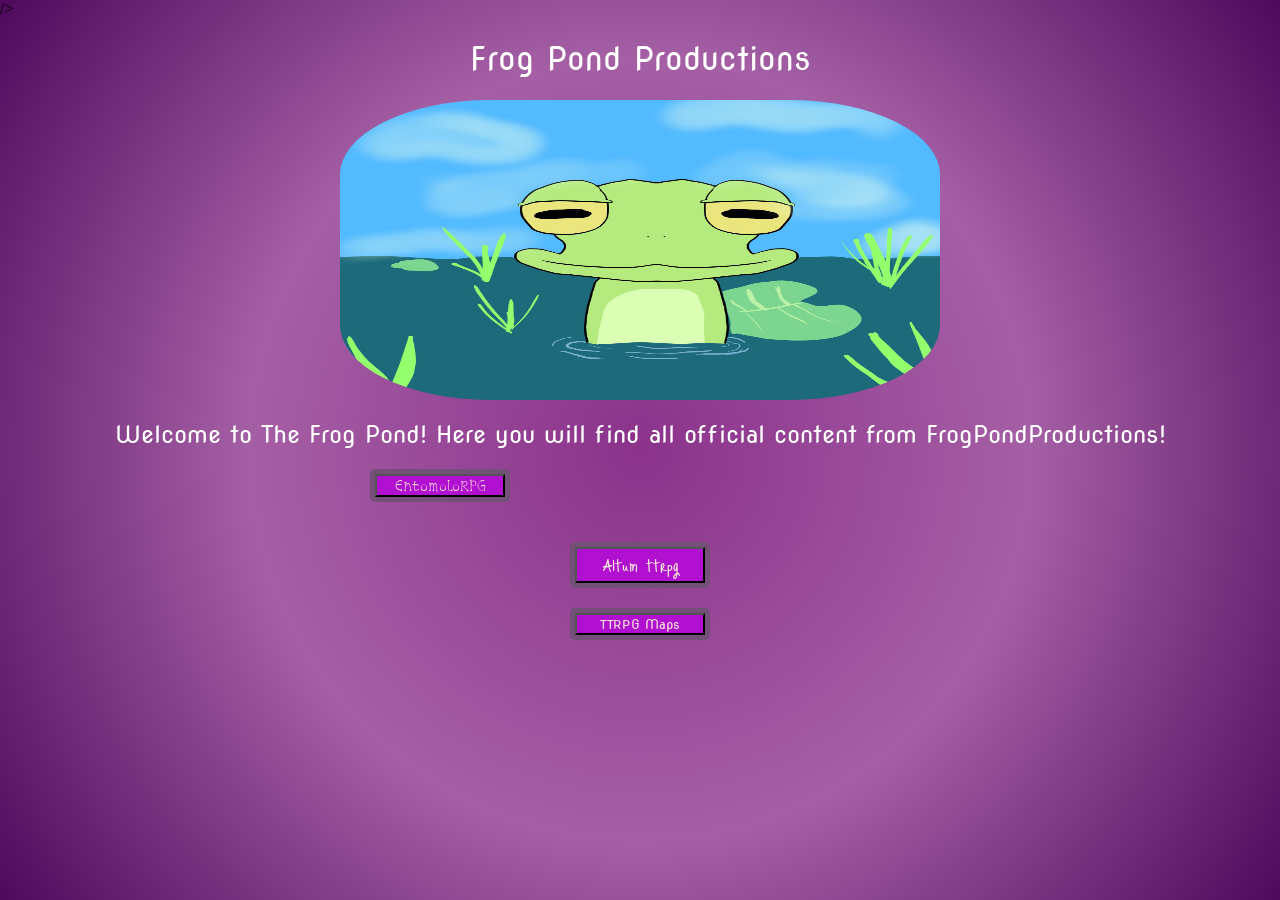
==== index.html @ 91e09549 "button changes" ====
<!doctype html>
<html lang="en">
  <head>
    <meta charset="UTF-8" />
    <meta
      name="description"
      content="This is the website for all official FrogPondProductions content"
    />
    <title>FrogPondProductions</title>
    <link rel="stylesheet" href="css/styleindex.css" />
    <link rel="preconnect" href="https://fonts.googleapis.com" />
    <link rel="preconnect" href="https://fonts.gstatic.com" crossorigin />
    <link
      href="https://fonts.googleapis.com/css2?family=Butterfly+Kids&family=Freckle+Face&family=Just+Me+Again+Down+Here&family=Kranky&family=Modern+Antiqua&family=Nova+Round&family=Snowburst+One&display=swap"
      rel="stylesheet"
    />
    />
  </head>
  <body>
    <h1>Frog Pond Productions</h1>
    <img
      class="logo"
      src="images/frogpondlogo.jpg"
      alt="FrogPondProductions logo"
    />
    <div>
      <h2>
        Welcome to The Frog Pond! Here you will find all official content from
        FrogPondProductions!
      </h2>
    </div>
    <div class="Ento-wrapper">
      <div class="Ento">
        <a href="html/EntomoloRPG.html">
          <button class="entobutton">EntomoloRPG</button>
        </a>
        <div class="Ento-content">
          <a href="html/Ento-Lore.html"
            ><button class="entobutton">Lore</button></a
          >
          <a href="html/Ento-CC.html"
            ><button class="entobutton">Character Creation</button></a
          >
        </div>
      </div>
    </div>
    <div class="altum-wrapper">
      <div class="dropdown">
        <a href="html/Altumttrpg.html">
          <button class="altumbutton">Altum ttrpg</button>
        </a>
        <div class="dropdown-content">
          <a href="html/lore.html"><button class="altumbutton">Lore</button></a>
          <a href="html/charactercreation.html"
            ><button class="altumbutton">Character Creation</button></a
          >
        </div>
      </div>
    </div>
    <div class="maps_container">
      <div class="ttrpg_maps">
        <a href="html/ttrpg_maps.html">
          <button type="button">TTRPG Maps</button>
        </a>
      </div>
    </div>
  </body>
</html>
---- css/styleindex.css ----
body {
  min-height: 100vh;
  margin: 0;
  background-image: radial-gradient(circle, rgb(139, 50, 139), rgb(165, 95, 165), rgb(78, 9, 92));
}

h1 {
  color: white;
  text-align: center;
  font-family: "Nova Round", system-ui;
  font-weight: 400;
  font-style: normal;
}

h2 {
  color: white;
  text-align: center;
  font-family: "Nova Round", system-ui;
  font-weight: 400;
  font-style: normal;
}

.logo {
  display: block;
  width: 600px;
  height: 300px;
  margin: auto;
  border-radius: 25%;
}

.dropdown-wrapper {
  display: flex;
  justify-content: center;
  margin-top: 15px;
}

.dropdown {
  display: inline-flex;
  flex-direction: column;
  align-items: center;
  background-color: rgb(116, 79, 119);
  padding: 5px;
  border-radius: 5px;
}

.Ento-wrapper {
  display: flex;
  justify-content: center;
  margin-top: 20px;
  margin-right: 400px;
}

.Ento {
  display: inline-flex;
  flex-direction: column;
  align-items: center;
  background-color: rgb(116, 79, 119);
  padding: 5px;
  border-radius: 5px;
}

.Ento-content {
  display: none;
  text-align: center;
}

.altum-wrapper {
  display: flex;
  justify-content: center;
  margin-top: 40px;
}

.Ento:hover .Ento-content {
  display: flex;
  flex-direction: column;
  align-items: center;
  
}

.dropdown-content {
  display: none;
  text-align: center;
}


.dropdown:hover .dropdown-content {
  display: flex;
  flex-direction: column;
  align-items: center;

}


button {
  width: 130px;
  background-color: rgb(177, 16, 209);
  color: antiquewhite;
  cursor: pointer;
  font-family: "Nova Round", system-ui;
}

 .entobutton {
  width: 130px;
  background-color: rgb(177, 16, 209);
  color: antiquewhite;
  cursor: pointer;
  font-family: "Snowburst One", system-ui;
  font-weight: 400;
  font-style: normal;
}

.altumbutton {
  width: 130px;
  background-color: rgb(177, 16, 209);
  color: antiquewhite;
  cursor: pointer;
  font-family: "Just Me Again Down Here", cursive;
  font-weight: 400;
  font-style: normal;
  font-size: 20px;
}

button:hover {
  background-color: rgb(177, 16, 209);
}

button:active {
 background-color:  rgb(177, 16, 209);
}



.ttrpg_maps {
  display: inline-flex;
  flex-wrap: wrap;
  align-items: center;
  background-color: rgb(116, 79, 119);
  padding: 5px;
  border-radius: 5px;

}

.maps_container {
  display: flex;
  justify-content: center;
  margin-top: 20px;
}
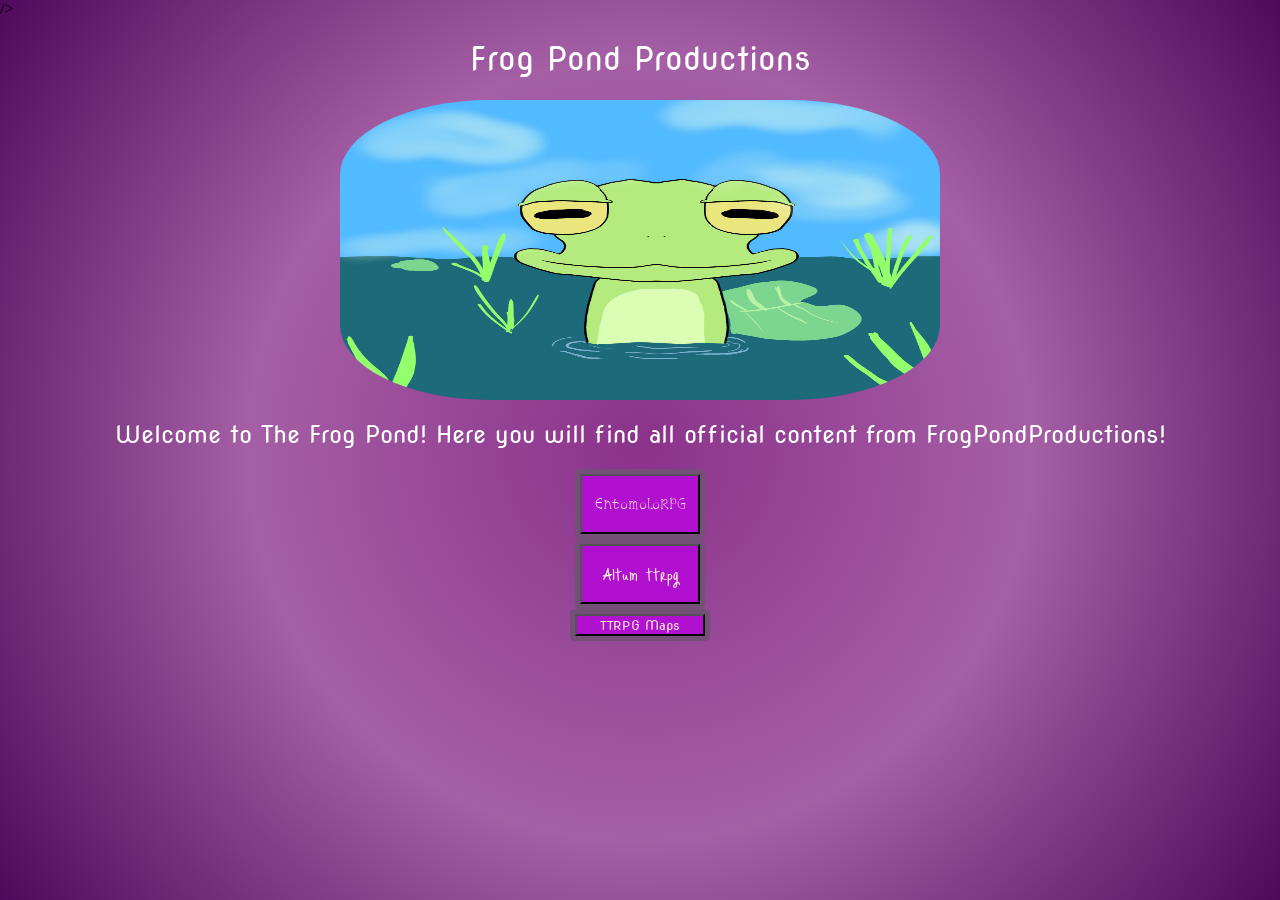
==== commit 94bea20b: "button positons?" ====
--- a/index.html
+++ b/index.html
@@ -29,7 +29,7 @@
         FrogPondProductions!
       </h2>
     </div>
-    <div class="Ento-wrapper">
+    <div class="button-row">
       <div class="Ento">
         <a href="html/EntomoloRPG.html">
           <button class="entobutton">EntomoloRPG</button>
@@ -44,7 +44,7 @@
         </div>
       </div>
     </div>
-    <div class="altum-wrapper">
+    <div class="button-row">
       <div class="dropdown">
         <a href="html/Altumttrpg.html">
           <button class="altumbutton">Altum ttrpg</button>
@@ -57,7 +57,7 @@
         </div>
       </div>
     </div>
-    <div class="maps_container">
+    <div class="button-row">
       <div class="ttrpg_maps">
         <a href="html/ttrpg_maps.html">
           <button type="button">TTRPG Maps</button>
--- a/css/styleindex.css
+++ b/css/styleindex.css
@@ -28,11 +28,6 @@
   border-radius: 25%;
 }
 
-.dropdown-wrapper {
-  display: flex;
-  justify-content: center;
-  margin-top: 15px;
-}
 
 .dropdown {
   display: inline-flex;
@@ -43,12 +38,6 @@
   border-radius: 5px;
 }
 
-.Ento-wrapper {
-  display: flex;
-  justify-content: center;
-  margin-top: 20px;
-  margin-right: 400px;
-}
 
 .Ento {
   display: inline-flex;
@@ -64,11 +53,6 @@
   text-align: center;
 }
 
-.altum-wrapper {
-  display: flex;
-  justify-content: center;
-  margin-top: 40px;
-}
 
 .Ento:hover .Ento-content {
   display: flex;
@@ -90,6 +74,15 @@
 
 }
 
+.button-row {
+  display: flex;
+  flex-direction: row;
+  justify-content: center;
+  align-items: flex-start; /* keeps each box from stretching when another dropdown opens */
+  gap: 20px;
+  flex-wrap: wrap;         /* wraps to a new line on narrow screens */
+}
+
 
 button {
   width: 130px;
@@ -100,7 +93,8 @@
 }
 
  .entobutton {
-  width: 130px;
+  width: 120px;
+  height: 60px;
   background-color: rgb(177, 16, 209);
   color: antiquewhite;
   cursor: pointer;
@@ -110,7 +104,8 @@
 }
 
 .altumbutton {
-  width: 130px;
+  width: 120px;
+  height: 60px;
   background-color: rgb(177, 16, 209);
   color: antiquewhite;
   cursor: pointer;
@@ -129,7 +124,6 @@
 }
 
 
-
 .ttrpg_maps {
   display: inline-flex;
   flex-wrap: wrap;
@@ -137,11 +131,5 @@
   background-color: rgb(116, 79, 119);
   padding: 5px;
   border-radius: 5px;
-
 }
 
-.maps_container {
-  display: flex;
-  justify-content: center;
-  margin-top: 20px;
-}
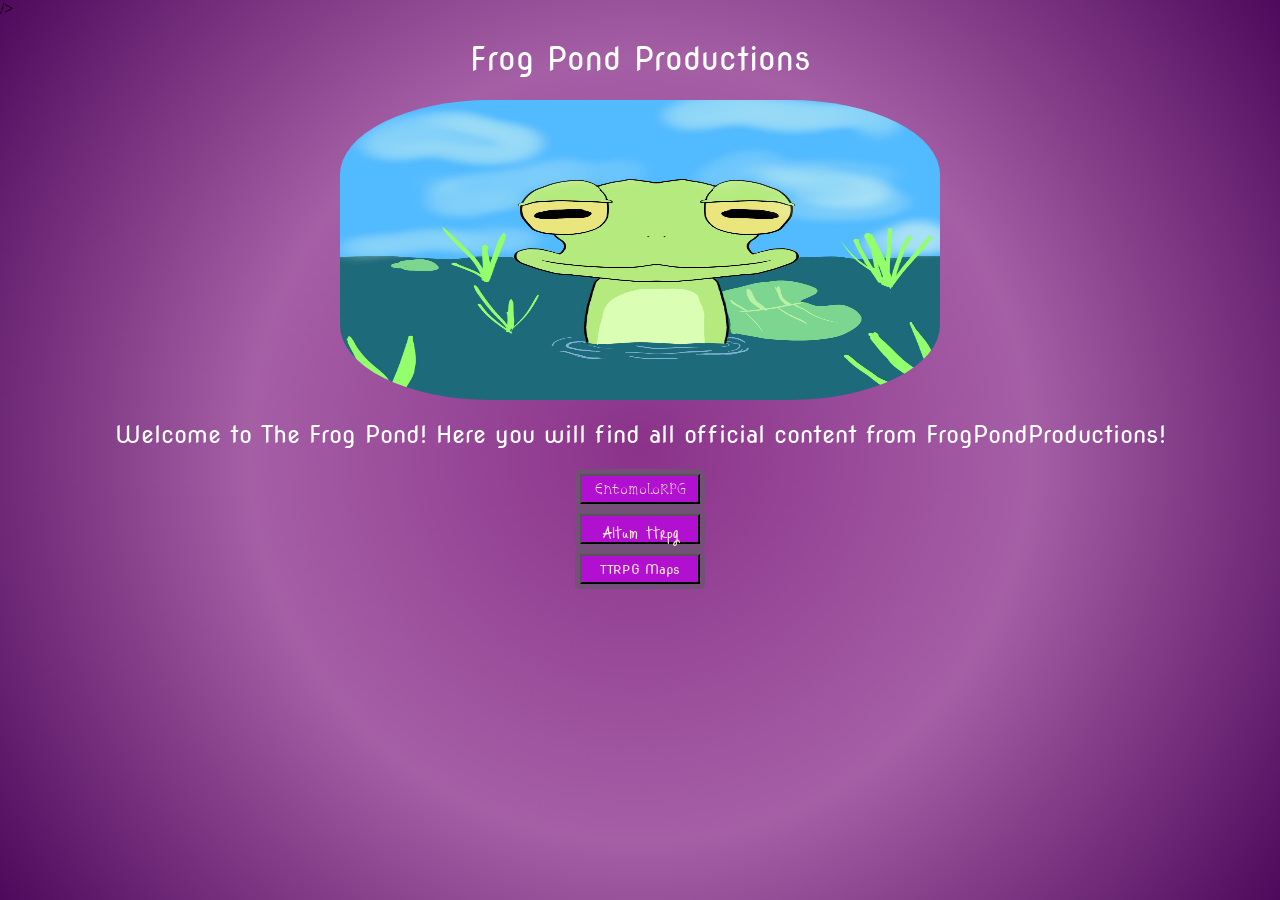
==== commit ac418254: "buttons" ====
--- a/index.html
+++ b/index.html
@@ -60,7 +60,7 @@
     <div class="button-row">
       <div class="ttrpg_maps">
         <a href="html/ttrpg_maps.html">
-          <button type="button">TTRPG Maps</button>
+          <button class="mapsbutton">TTRPG Maps</button>
         </a>
       </div>
     </div>
--- a/css/styleindex.css
+++ b/css/styleindex.css
@@ -78,14 +78,15 @@
   display: flex;
   flex-direction: row;
   justify-content: center;
-  align-items: flex-start; /* keeps each box from stretching when another dropdown opens */
-  gap: 20px;
-  flex-wrap: wrap;         /* wraps to a new line on narrow screens */
+  align-items: flex-start; 
+  row-gap: 150px;
+  flex-wrap: wrap;         
 }
 
 
-button {
-  width: 130px;
+.mapsbutton {
+  width: 120px;
+  height: 30px;
   background-color: rgb(177, 16, 209);
   color: antiquewhite;
   cursor: pointer;
@@ -94,7 +95,7 @@
 
  .entobutton {
   width: 120px;
-  height: 60px;
+  height: 30px;
   background-color: rgb(177, 16, 209);
   color: antiquewhite;
   cursor: pointer;
@@ -105,7 +106,7 @@
 
 .altumbutton {
   width: 120px;
-  height: 60px;
+  height: 30px;
   background-color: rgb(177, 16, 209);
   color: antiquewhite;
   cursor: pointer;
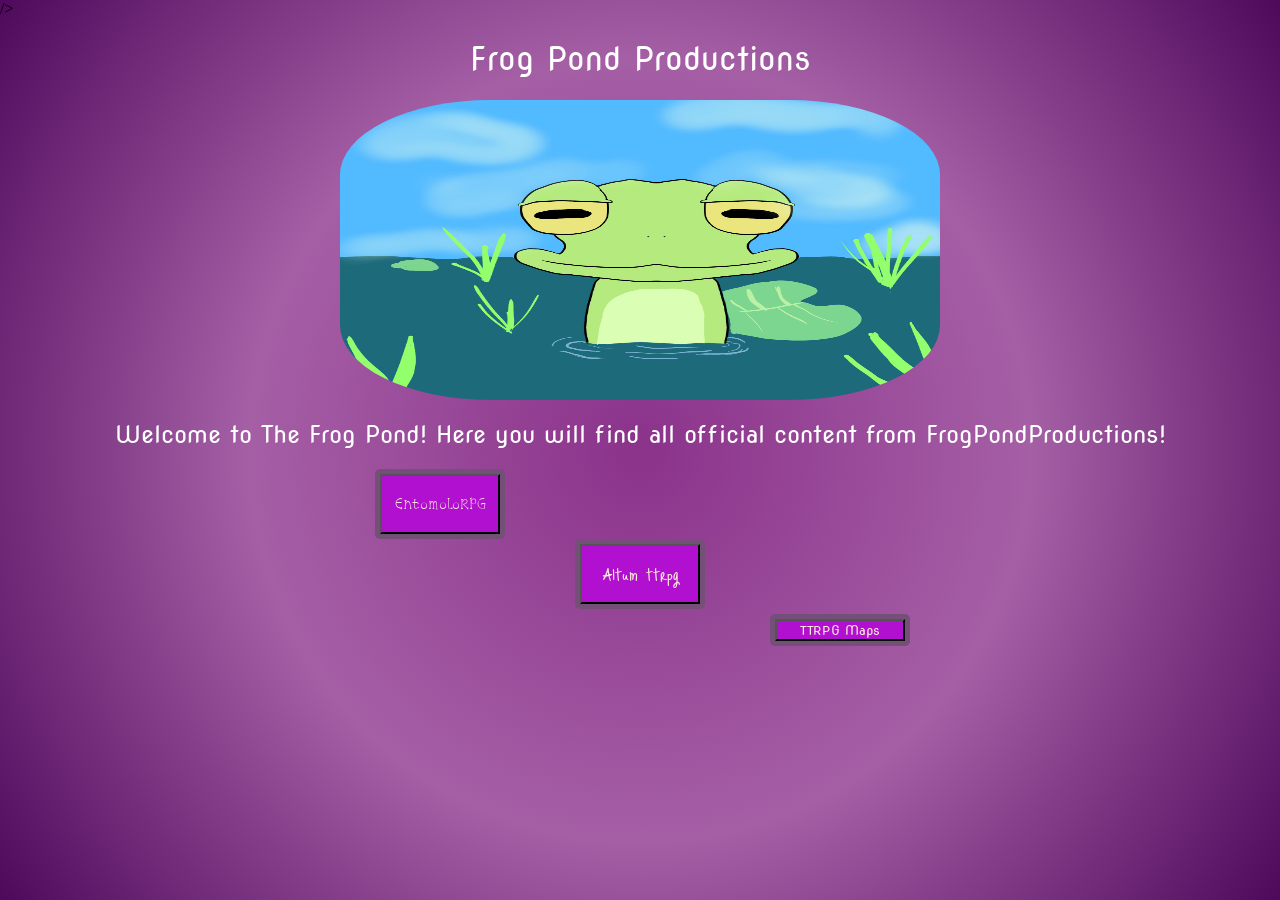
==== commit 48f1d345: "reset" ====
--- a/index.html
+++ b/index.html
@@ -29,7 +29,7 @@
         FrogPondProductions!
       </h2>
     </div>
-    <div class="button-row">
+    <div class="Ento-wrapper">
       <div class="Ento">
         <a href="html/EntomoloRPG.html">
           <button class="entobutton">EntomoloRPG</button>
@@ -44,7 +44,7 @@
         </div>
       </div>
     </div>
-    <div class="button-row">
+    <div class="altum-wrapper">
       <div class="dropdown">
         <a href="html/Altumttrpg.html">
           <button class="altumbutton">Altum ttrpg</button>
@@ -57,10 +57,10 @@
         </div>
       </div>
     </div>
-    <div class="button-row">
+    <div class="maps_container">
       <div class="ttrpg_maps">
         <a href="html/ttrpg_maps.html">
-          <button class="mapsbutton">TTRPG Maps</button>
+          <button type="button">TTRPG Maps</button>
         </a>
       </div>
     </div>
--- a/css/styleindex.css
+++ b/css/styleindex.css
@@ -28,6 +28,11 @@
   border-radius: 25%;
 }
 
+.dropdown-wrapper {
+  display: flex;
+  justify-content: center;
+  margin-top: 15px;
+}
 
 .dropdown {
   display: inline-flex;
@@ -38,6 +43,12 @@
   border-radius: 5px;
 }
 
+.Ento-wrapper {
+  display: flex;
+  justify-content: center;
+  margin-top: 20px;
+  margin-right: 400px;
+}
 
 .Ento {
   display: inline-flex;
@@ -53,6 +64,10 @@
   text-align: center;
 }
 
+.altum-wrapper {
+  display: flex;
+  justify-content: center;
+}
 
 .Ento:hover .Ento-content {
   display: flex;
@@ -74,19 +89,9 @@
 
 }
 
-.button-row {
-  display: flex;
-  flex-direction: row;
-  justify-content: center;
-  align-items: flex-start; 
-  row-gap: 150px;
-  flex-wrap: wrap;         
-}
 
-
-.mapsbutton {
-  width: 120px;
-  height: 30px;
+button {
+  width: 130px;
   background-color: rgb(177, 16, 209);
   color: antiquewhite;
   cursor: pointer;
@@ -95,7 +100,7 @@
 
  .entobutton {
   width: 120px;
-  height: 30px;
+  height: 60px;
   background-color: rgb(177, 16, 209);
   color: antiquewhite;
   cursor: pointer;
@@ -106,7 +111,7 @@
 
 .altumbutton {
   width: 120px;
-  height: 30px;
+  height: 60px;
   background-color: rgb(177, 16, 209);
   color: antiquewhite;
   cursor: pointer;
@@ -125,6 +130,7 @@
 }
 
 
+
 .ttrpg_maps {
   display: inline-flex;
   flex-wrap: wrap;
@@ -134,3 +140,9 @@
   border-radius: 5px;
 }
 
+.maps_container {
+  display: flex;
+  justify-content: center;
+  margin-top: 5px;
+  margin-left: 400px;
+}
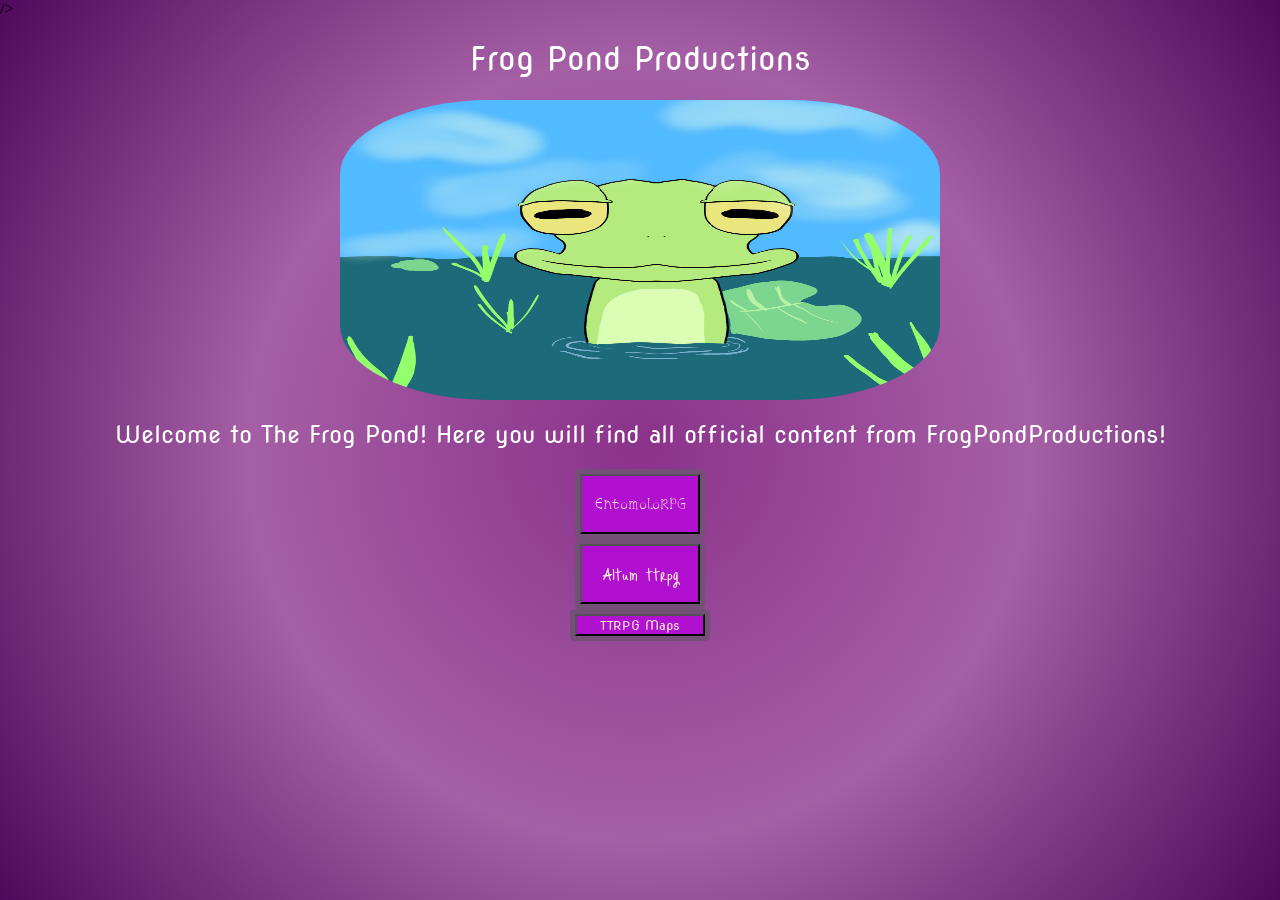
==== commit 2229118f: "buttons" ====
--- a/index.html
+++ b/index.html
@@ -29,7 +29,7 @@
         FrogPondProductions!
       </h2>
     </div>
-    <div class="Ento-wrapper">
+    <div class="button-row">
       <div class="Ento">
         <a href="html/EntomoloRPG.html">
           <button class="entobutton">EntomoloRPG</button>
@@ -44,7 +44,7 @@
         </div>
       </div>
     </div>
-    <div class="altum-wrapper">
+    <div class="button-row">
       <div class="dropdown">
         <a href="html/Altumttrpg.html">
           <button class="altumbutton">Altum ttrpg</button>
@@ -57,7 +57,7 @@
         </div>
       </div>
     </div>
-    <div class="maps_container">
+    <div class="button-row">
       <div class="ttrpg_maps">
         <a href="html/ttrpg_maps.html">
           <button type="button">TTRPG Maps</button>
--- a/css/styleindex.css
+++ b/css/styleindex.css
@@ -28,10 +28,10 @@
   border-radius: 25%;
 }
 
-.dropdown-wrapper {
+.button-row {
   display: flex;
   justify-content: center;
-  margin-top: 15px;
+  flex-direction: row;
 }
 
 .dropdown {
@@ -43,12 +43,6 @@
   border-radius: 5px;
 }
 
-.Ento-wrapper {
-  display: flex;
-  justify-content: center;
-  margin-top: 20px;
-  margin-right: 400px;
-}
 
 .Ento {
   display: inline-flex;
@@ -62,11 +56,6 @@
 .Ento-content {
   display: none;
   text-align: center;
-}
-
-.altum-wrapper {
-  display: flex;
-  justify-content: center;
 }
 
 .Ento:hover .Ento-content {
@@ -139,10 +128,3 @@
   padding: 5px;
   border-radius: 5px;
 }
-
-.maps_container {
-  display: flex;
-  justify-content: center;
-  margin-top: 5px;
-  margin-left: 400px;
-}
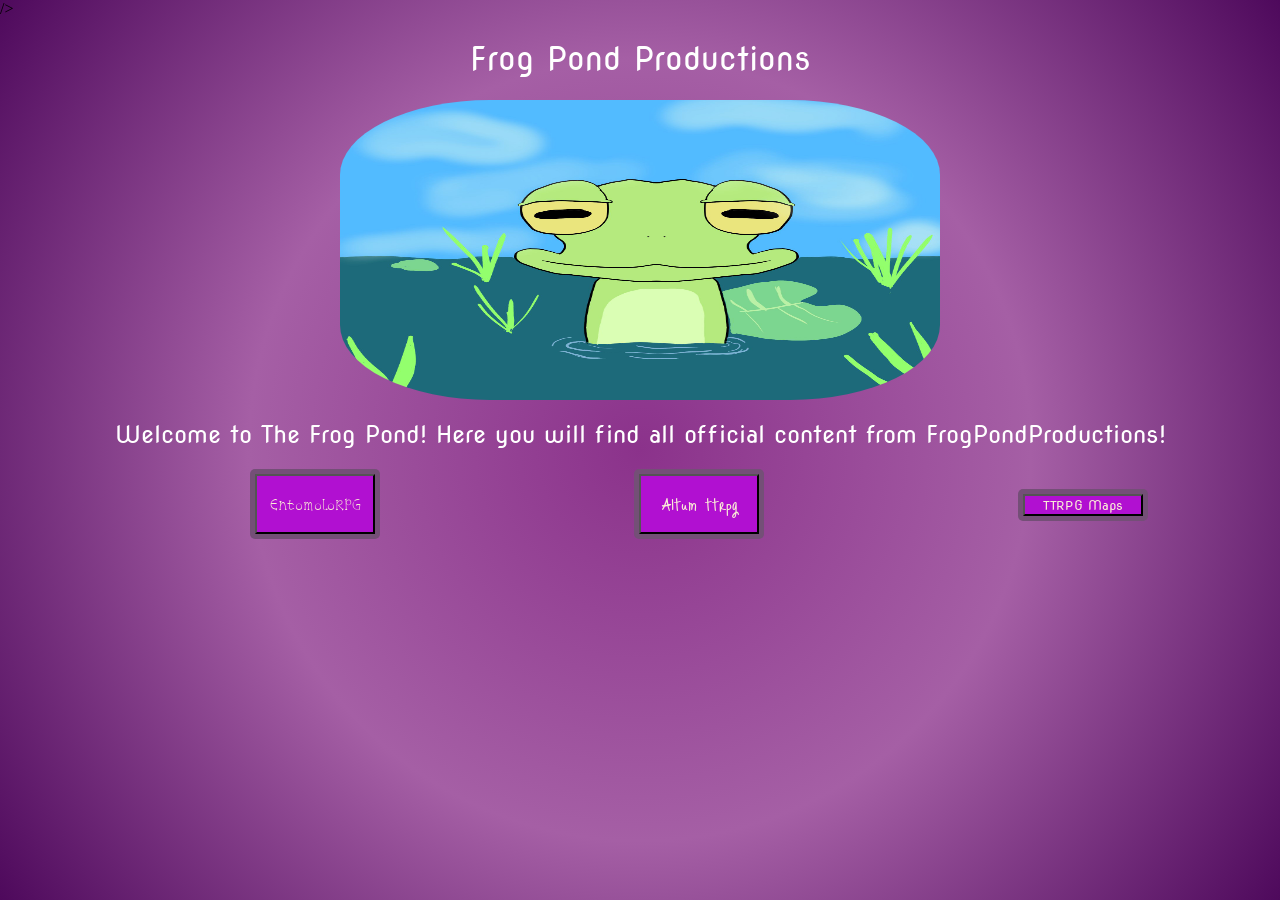
==== commit 040bb81b: "sa" ====
--- a/index.html
+++ b/index.html
@@ -60,7 +60,7 @@
     <div class="button-row">
       <div class="ttrpg_maps">
         <a href="html/ttrpg_maps.html">
-          <button type="button">TTRPG Maps</button>
+          <button class="maps">TTRPG Maps</button>
         </a>
       </div>
     </div>
--- a/css/styleindex.css
+++ b/css/styleindex.css
@@ -29,9 +29,10 @@
 }
 
 .button-row {
-  display: flex;
-  justify-content: center;
+  display: inline-block;
+  align-items: center;
   flex-direction: row;
+  margin-left: 250px;
 }
 
 .dropdown {
@@ -79,8 +80,9 @@
 }
 
 
-button {
-  width: 130px;
+.maps {
+  width: 120px;
+  height: 60ox;
   background-color: rgb(177, 16, 209);
   color: antiquewhite;
   cursor: pointer;
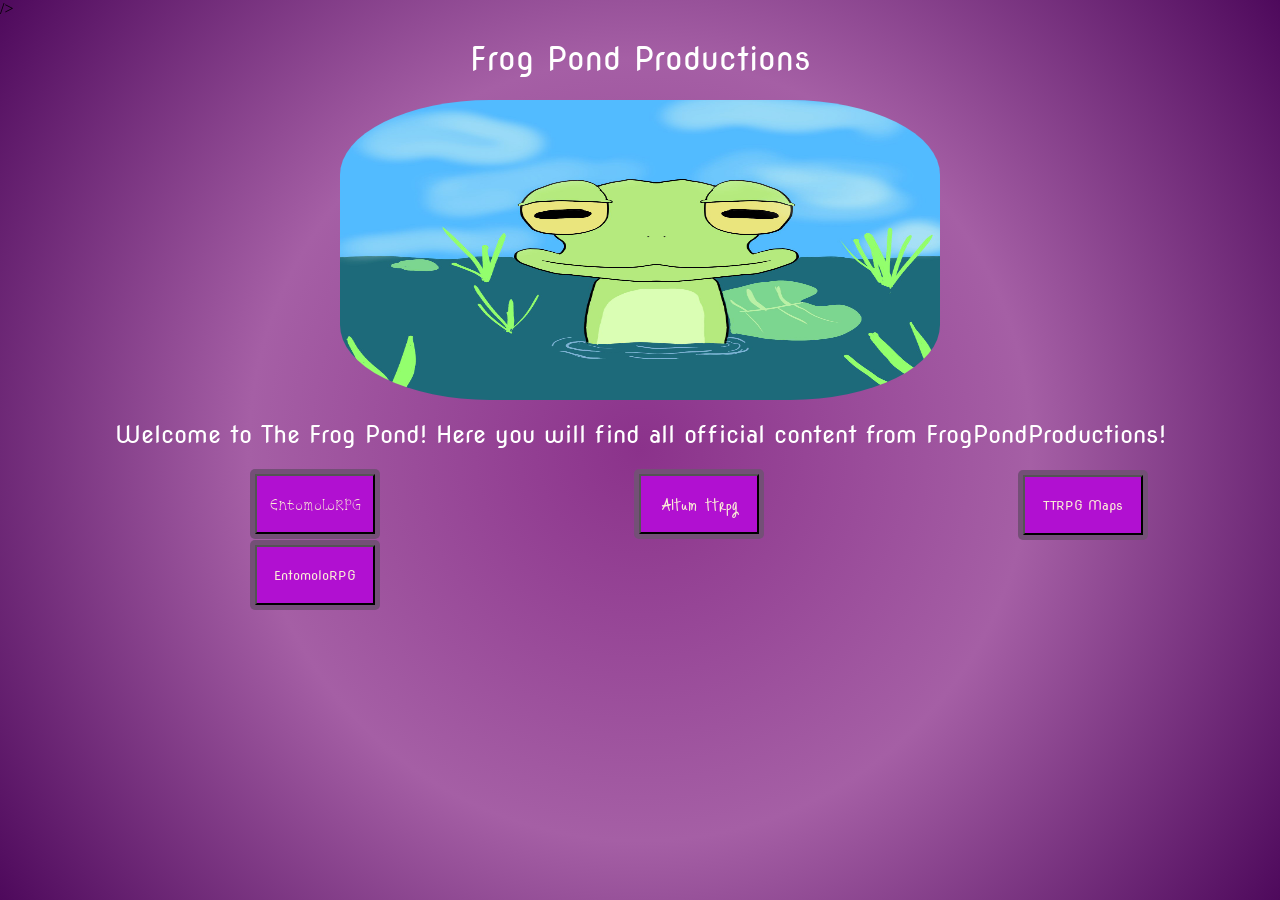
==== commit cefc80f1: "module button" ====
--- a/index.html
+++ b/index.html
@@ -64,5 +64,17 @@
         </a>
       </div>
     </div>
+    <div class="button-row">
+      <div class="modules">
+        <a href="html/DnD-modules.html">
+          <button class="module-button">EntomoloRPG</button>
+        </a>
+        <div class="module-content">
+          <a href="html/Pirate-borg-modules.html"
+            ><button class="module-button">Lore</button></a
+          >
+        </div>
+      </div>
+    </div>
   </body>
 </html>
--- a/css/styleindex.css
+++ b/css/styleindex.css
@@ -82,7 +82,7 @@
 
 .maps {
   width: 120px;
-  height: 60ox;
+  height: 60px;
   background-color: rgb(177, 16, 209);
   color: antiquewhite;
   cursor: pointer;
@@ -130,3 +130,35 @@
   padding: 5px;
   border-radius: 5px;
 }
+
+.modules {
+  display: inline-flex;
+  flex-direction: column;
+  align-items: center;
+  background-color: rgb(116, 79, 119);
+  padding: 5px;
+  border-radius: 5px;
+}
+
+.module-content {
+  display: none;
+  text-align: center;
+}
+
+.modules:hover .module-content {
+  display: flex;
+  flex-direction: column;
+  align-items: center;
+  
+}
+
+ .module-button {
+  width: 120px;
+  height: 60px;
+  background-color: rgb(177, 16, 209);
+  color: antiquewhite;
+  cursor: pointer;
+  font-family: "Nova Round", system-ui;
+  font-weight: 400;
+  font-style: normal;
+}
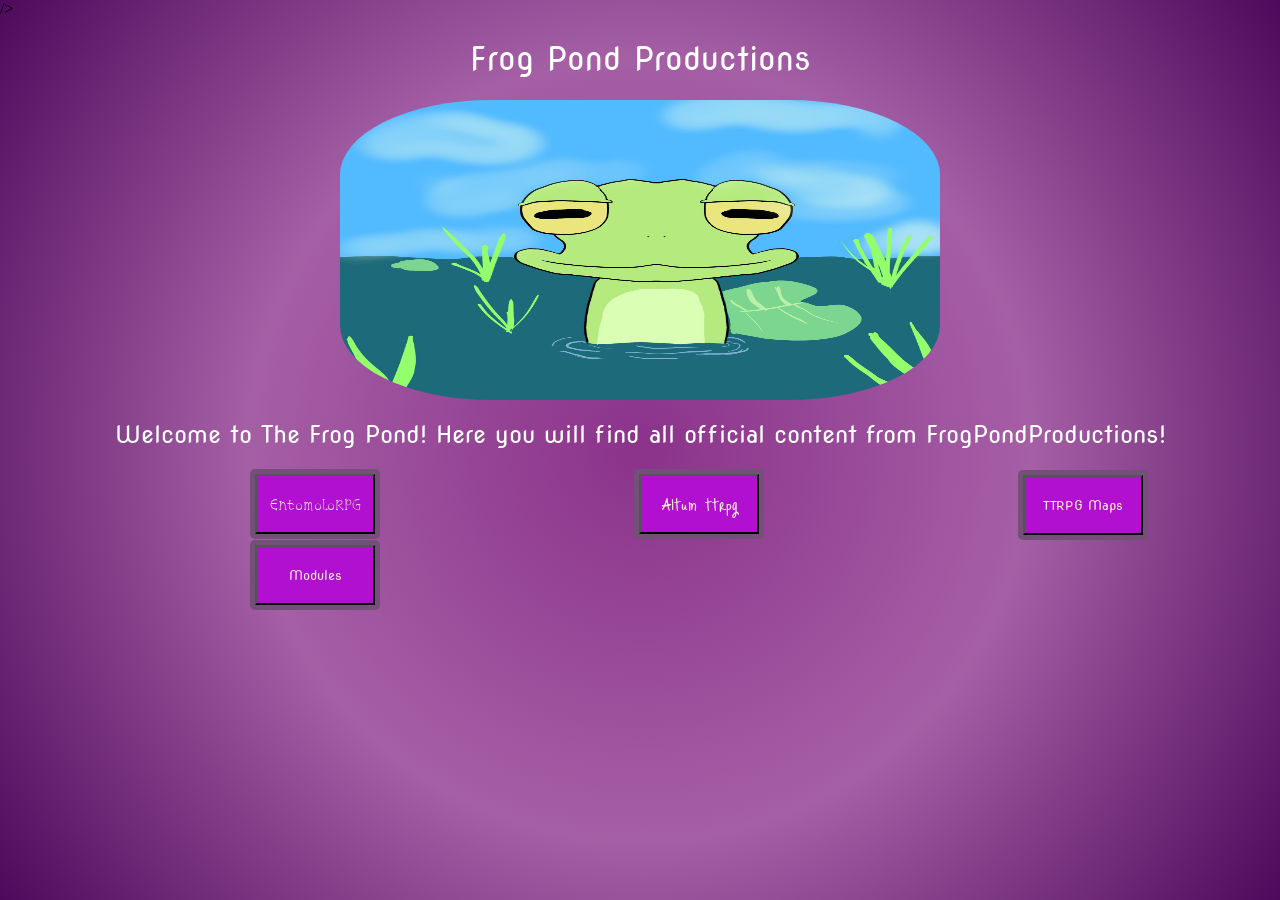
==== commit da343f20: "Update index.html" ====
--- a/index.html
+++ b/index.html
@@ -66,12 +66,17 @@
     </div>
     <div class="button-row">
       <div class="modules">
-        <a href="html/DnD-modules.html">
-          <button class="module-button">EntomoloRPG</button>
+        <a href="html/modules.html">
+          <button class="module-button">Modules</button>
         </a>
         <div class="module-content">
+          <a href="html/DnD-modules.html"
+            ><button class="module-button">DnD</button></a
+          >
+        </div>
+        <div class="module-content">
           <a href="html/Pirate-borg-modules.html"
-            ><button class="module-button">Lore</button></a
+            ><button class="module-button">Pirate Borg</button></a
           >
         </div>
       </div>
